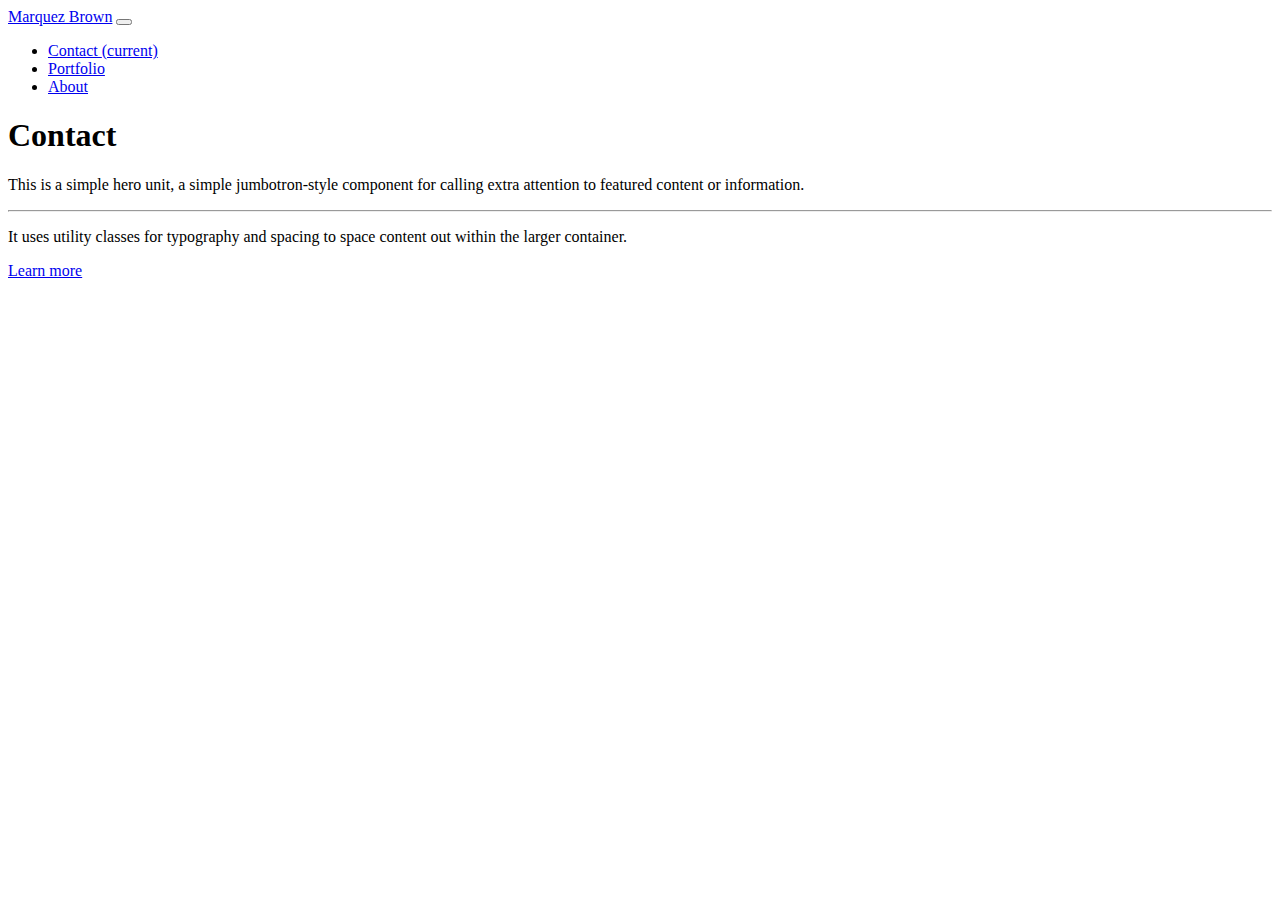
==== contact.html @ 1de23dea "added some padding and margins to jumbotron" ====
<!DOCTYPE html>

<html>
    <head>
        <meta charset="utf-8">
        <meta http-equiv="X-UA-Compatible" content="IE=edge">
        <title>Portfolio</title>
        <meta name="description" content="">
        <meta name="viewport" content="width=device-width, initial-scale=1">
        <link rel="stylesheet" href="https://cdn.jsdelivr.net/npm/bootstrap@4.5.3/dist/css/bootstrap.min.css" integrity="sha384-TX8t27EcRE3e/ihU7zmQxVncDAy5uIKz4rEkgIXeMed4M0jlfIDPvg6uqKI2xXr2" crossorigin="anonymous">
        <script src="https://code.jquery.com/jquery-3.5.1.slim.min.js" integrity="sha384-DfXdz2htPH0lsSSs5nCTpuj/zy4C+OGpamoFVy38MVBnE+IbbVYUew+OrCXaRkfj" crossorigin="anonymous"></script>
<script src="https://cdn.jsdelivr.net/npm/bootstrap@4.5.3/dist/js/bootstrap.bundle.min.js" integrity="sha384-ho+j7jyWK8fNQe+A12Hb8AhRq26LrZ/JpcUGGOn+Y7RsweNrtN/tE3MoK7ZeZDyx" crossorigin="anonymous"></script>
<link rel="stylesheet" href="style.css">
    </head>
    <body>
        <nav class="navbar navbar-expand-lg navbar-light bg-light">
            <a class="navbar-brand" href="./index.html">Marquez Brown</a>
            <button class="navbar-toggler" type="button" data-toggle="collapse" data-target="#navbarText" aria-controls="navbarText" aria-expanded="false" aria-label="Toggle navigation">
              <span class="navbar-toggler-icon"></span>
            </button>
            <div class="collapse navbar-collapse" id="navbarText">
              <ul class="navbar-nav ml-auto">
                <li class="nav-item active">
                  <a class="nav-link" href="./contact.html">Contact <span class="sr-only">(current)</span></a>
                </li>
                <li class="nav-item">
                  <a class="nav-link" href="./portfolio.html">Portfolio</a>
                </li>
                <li class="nav-item">
                  <a class="nav-link" href="./index.html">About</a>
                </li>
              </ul>
            </div>
          </nav>
        <div class="container">
            <div class="row">
                <div class="col-sm-8">
                    <div class="jumbotron">
                        <h1 class="display-4">Contact</h1>
                        <p class="lead">This is a simple hero unit, a simple jumbotron-style component for calling extra attention to featured content or information.</p>
                        <hr class="my-4">
                        <p>It uses utility classes for typography and spacing to space content out within the larger container.</p>
                        <a class="btn btn-primary btn-lg" href="#" role="button">Learn more</a>
                      </div>
                    
                    
                </div>
            </div>
        </div>
        
    </body>
</html>
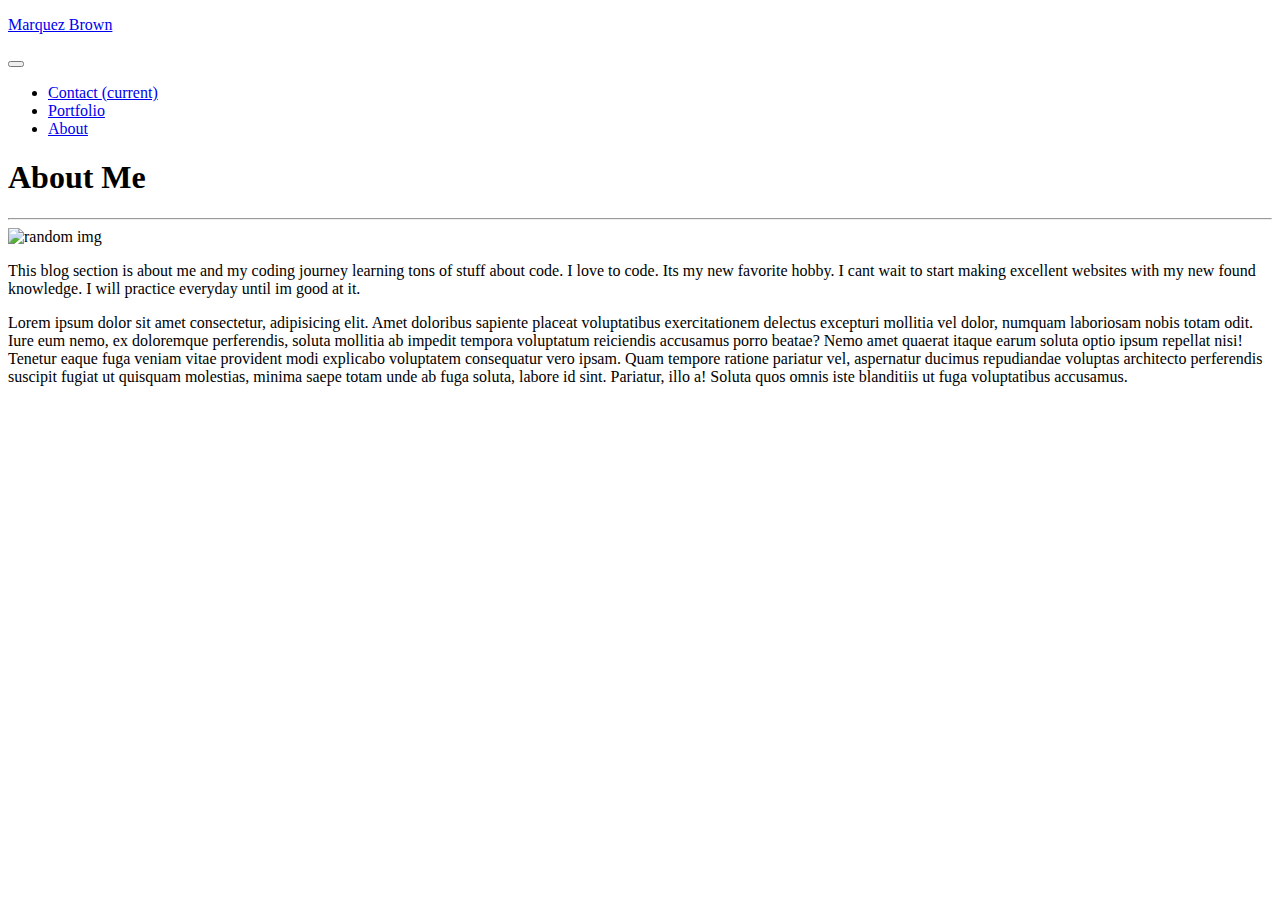
==== commit e97bf8de: "copied index to other html files" ====
--- a/contact.html
+++ b/contact.html
@@ -10,40 +10,59 @@
         <link rel="stylesheet" href="https://cdn.jsdelivr.net/npm/bootstrap@4.5.3/dist/css/bootstrap.min.css" integrity="sha384-TX8t27EcRE3e/ihU7zmQxVncDAy5uIKz4rEkgIXeMed4M0jlfIDPvg6uqKI2xXr2" crossorigin="anonymous">
         <script src="https://code.jquery.com/jquery-3.5.1.slim.min.js" integrity="sha384-DfXdz2htPH0lsSSs5nCTpuj/zy4C+OGpamoFVy38MVBnE+IbbVYUew+OrCXaRkfj" crossorigin="anonymous"></script>
 <script src="https://cdn.jsdelivr.net/npm/bootstrap@4.5.3/dist/js/bootstrap.bundle.min.js" integrity="sha384-ho+j7jyWK8fNQe+A12Hb8AhRq26LrZ/JpcUGGOn+Y7RsweNrtN/tE3MoK7ZeZDyx" crossorigin="anonymous"></script>
+<link rel="preconnect" href="https://fonts.gstatic.com">
+<link href="https://fonts.googleapis.com/css2?family=Playfair+Display:wght@700&display=swap" rel="stylesheet">
 <link rel="stylesheet" href="style.css">
     </head>
     <body>
-        <nav class="navbar navbar-expand-lg navbar-light bg-light">
-            <a class="navbar-brand" href="./index.html">Marquez Brown</a>
+        <nav class="navbar navbar-expand-lg navbar-light bg-light" class="mb-5">
+            <a class="navbar-brand" href="./index.html"><p class="text-white bg-info" id="name">Marquez Brown</p></a>
             <button class="navbar-toggler" type="button" data-toggle="collapse" data-target="#navbarText" aria-controls="navbarText" aria-expanded="false" aria-label="Toggle navigation">
               <span class="navbar-toggler-icon"></span>
             </button>
             <div class="collapse navbar-collapse" id="navbarText">
               <ul class="navbar-nav ml-auto">
-                <li class="nav-item active">
+                <li class="nav-item">
                   <a class="nav-link" href="./contact.html">Contact <span class="sr-only">(current)</span></a>
                 </li>
                 <li class="nav-item">
                   <a class="nav-link" href="./portfolio.html">Portfolio</a>
                 </li>
-                <li class="nav-item">
+                <li class="nav-item active">
                   <a class="nav-link" href="./index.html">About</a>
                 </li>
               </ul>
             </div>
           </nav>
-        <div class="container">
+          <!-- Jumbotron -->
+        <div class="container pt-5 mt-5 pl-3 ml-3">
+          <!-- Jumbotron row and col -->
             <div class="row">
-                <div class="col-sm-8">
-                    <div class="jumbotron">
-                        <h1 class="display-4">Contact</h1>
-                        <p class="lead">This is a simple hero unit, a simple jumbotron-style component for calling extra attention to featured content or information.</p>
+                <div class="col-sm-9">
+                    <div class="jumbotron bg-white">
+                        <h1 class="display-4 text-info">About Me</h1>
                         <hr class="my-4">
-                        <p>It uses utility classes for typography and spacing to space content out within the larger container.</p>
-                        <a class="btn btn-primary btn-lg" href="#" role="button">Learn more</a>
+                        <!-- img row -->
+                        <div class="row">
+                        <div class="col-md-12">
+                        <img src="http://placeimg.com/150/150/any" alt="random img" class="thumbnail">
+                      
+                         <p class="text-wrap">This blog section is about me and my coding journey learning tons of stuff about code.  I love to code.  Its my new favorite hobby.  I cant wait to start making excellent websites with my new found knowledge.  I will practice everyday until im good at it.</p>
+                         <p>Lorem ipsum dolor sit amet consectetur, adipisicing elit. Amet doloribus sapiente placeat voluptatibus exercitationem delectus excepturi mollitia vel dolor, numquam laboriosam nobis totam odit. Iure eum nemo, ex doloremque perferendis, soluta mollitia ab impedit tempora voluptatum reiciendis accusamus porro beatae? Nemo amet quaerat itaque earum soluta optio ipsum repellat nisi! Tenetur eaque fuga veniam vitae provident modi explicabo voluptatem consequatur vero ipsam. Quam tempore ratione pariatur vel, aspernatur ducimus repudiandae voluptas architecto perferendis suscipit fugiat ut quisquam molestias, minima saepe totam unde ab fuga soluta, labore id sint. Pariatur, illo a! Soluta quos omnis iste blanditiis ut fuga voluptatibus accusamus.</p>
+                        </div>
                       </div>
-                    
-                    
+                      </div>
+                      <!-- text row -->
+                      
+                     
+
+                        </div>
+                      </div>
+
+                        
+                    </div>
+                    </div>
+                      </div>
                 </div>
             </div>
         </div>
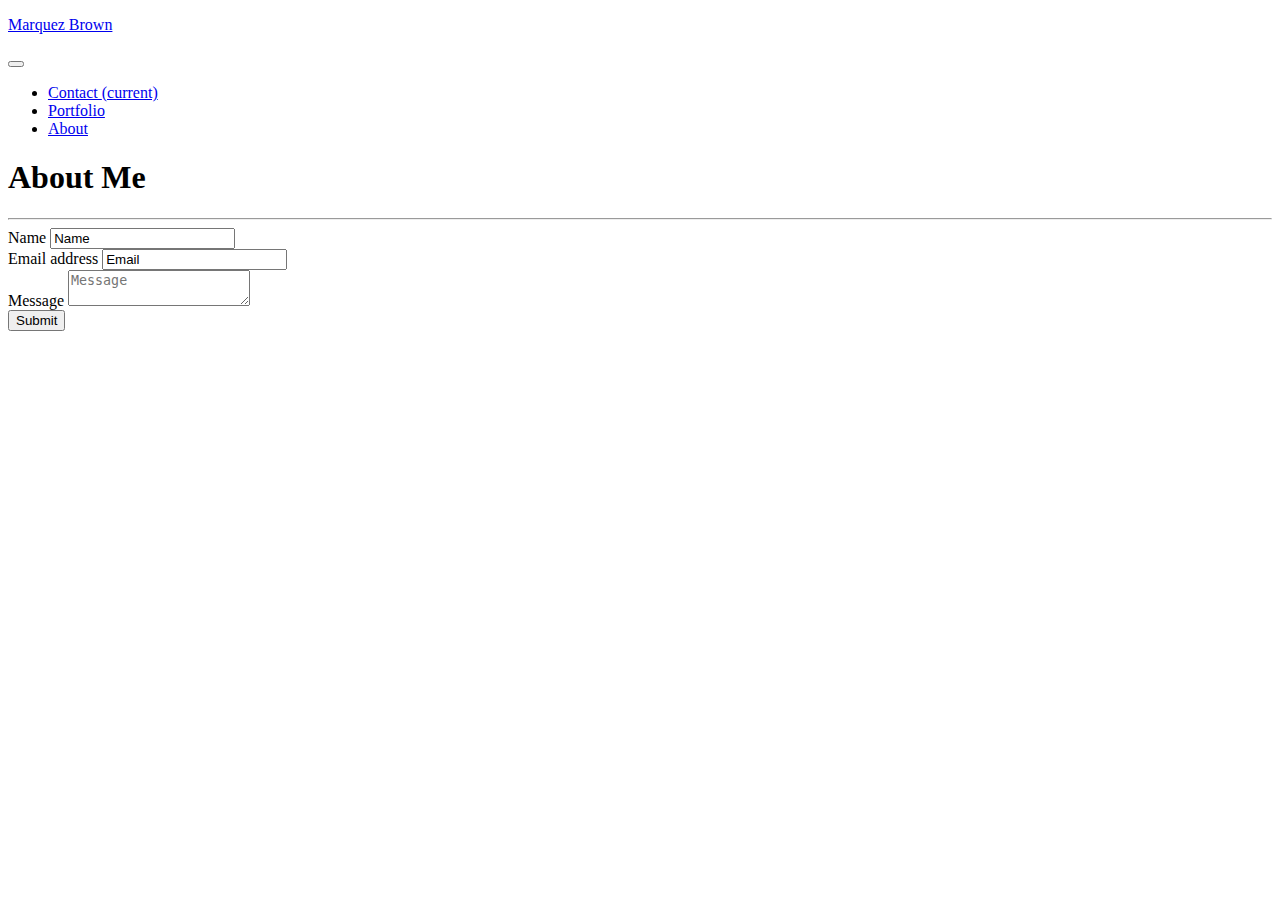
==== commit 4a471be6: "added form field for contact, added active links" ====
--- a/contact.html
+++ b/contact.html
@@ -22,13 +22,13 @@
             </button>
             <div class="collapse navbar-collapse" id="navbarText">
               <ul class="navbar-nav ml-auto">
-                <li class="nav-item">
+                <li class="nav-item active">
                   <a class="nav-link" href="./contact.html">Contact <span class="sr-only">(current)</span></a>
                 </li>
                 <li class="nav-item">
                   <a class="nav-link" href="./portfolio.html">Portfolio</a>
                 </li>
-                <li class="nav-item active">
+                <li class="nav-item">
                   <a class="nav-link" href="./index.html">About</a>
                 </li>
               </ul>
@@ -42,13 +42,31 @@
                     <div class="jumbotron bg-white">
                         <h1 class="display-4 text-info">About Me</h1>
                         <hr class="my-4">
-                        <!-- img row -->
-                        <div class="row">
-                        <div class="col-md-12">
-                        <img src="http://placeimg.com/150/150/any" alt="random img" class="thumbnail">
-                      
-                         <p class="text-wrap">This blog section is about me and my coding journey learning tons of stuff about code.  I love to code.  Its my new favorite hobby.  I cant wait to start making excellent websites with my new found knowledge.  I will practice everyday until im good at it.</p>
-                         <p>Lorem ipsum dolor sit amet consectetur, adipisicing elit. Amet doloribus sapiente placeat voluptatibus exercitationem delectus excepturi mollitia vel dolor, numquam laboriosam nobis totam odit. Iure eum nemo, ex doloremque perferendis, soluta mollitia ab impedit tempora voluptatum reiciendis accusamus porro beatae? Nemo amet quaerat itaque earum soluta optio ipsum repellat nisi! Tenetur eaque fuga veniam vitae provident modi explicabo voluptatem consequatur vero ipsam. Quam tempore ratione pariatur vel, aspernatur ducimus repudiandae voluptas architecto perferendis suscipit fugiat ut quisquam molestias, minima saepe totam unde ab fuga soluta, labore id sint. Pariatur, illo a! Soluta quos omnis iste blanditiis ut fuga voluptatibus accusamus.</p>
+                        <!-- Form -->
+                        <!-- Name -->
+                        <form class="needs-validation" novalidate>
+                          <div class="form-row">
+                            <div class="col-9">
+                              <label for="validationCustom01">Name</label>
+                              <input type="text" class="form-control" id="validationCustom01" value="Name" >
+                              <div class="valid-feedback">
+                              </div>
+                              <!-- Email -->
+                              <div class="form-group">
+                                <label for="exampleInputEmail1">Email address</label>
+                                <input type="email" class="form-control" id="exampleInputEmail1" aria-describedby="emailHelp" value="Email">
+                                <small id="emailHelp" class="form-text text-muted"> </small>
+                                <!-- Message box -->
+                                <div class="mb-3">
+                                  <label for="validationTextarea">Message</label>
+                                  <textarea class="form-control" id="validationTextarea" placeholder="Message"></textarea>
+                                  <div class="invalid-feedback">
+                                  </div>
+                              </div>
+                              <!-- Submit Button -->
+                              <button class="btn btn-primary btn btn-info" type="submit">Submit</button>
+                            </div>
+                          </div>
                         </div>
                       </div>
                       </div>
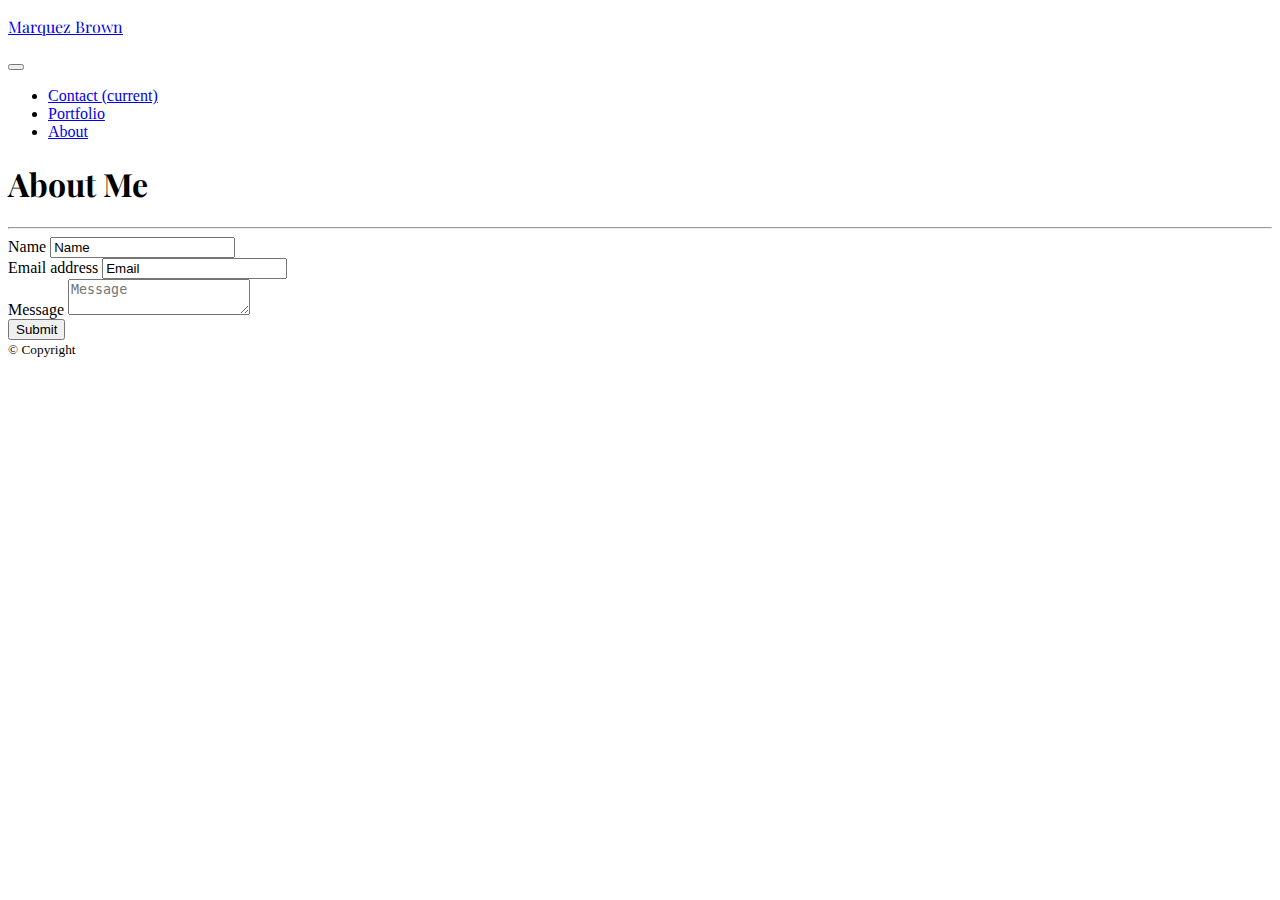
==== commit adf31ef0: "added margins to photos in portfolio, added footer to html, added id to about me pic" ====
--- a/contact.html
+++ b/contact.html
@@ -38,7 +38,7 @@
         <div class="container pt-5 mt-5 pl-3 ml-3">
           <!-- Jumbotron row and col -->
             <div class="row">
-                <div class="col-sm-9">
+                <div class="col-sm-10">
                     <div class="jumbotron bg-white">
                         <h1 class="display-4 text-info">About Me</h1>
                         <hr class="my-4">
@@ -84,6 +84,10 @@
                 </div>
             </div>
         </div>
-        
+        <footer id="sticky-footer" class="py-4 bg-dark text-white-50">
+          <div class="container text-center">
+            <small>&copy Copyright</small>
+          </div>
+        </footer>
     </body>
 </html>--- a/style.css
+++ b/style.css
@@ -0,0 +1,14 @@
+body {background-image: url(./Assets/Images/stretchbaby.png) ;
+}
+
+#profpic {float: left;
+    margin-right: 5%;
+    margin-left: 3%;
+}
+h1 {
+    font-family: 'Playfair Display', serif;
+    
+}
+#name {
+    font-family: 'Playfair Display', serif;
+}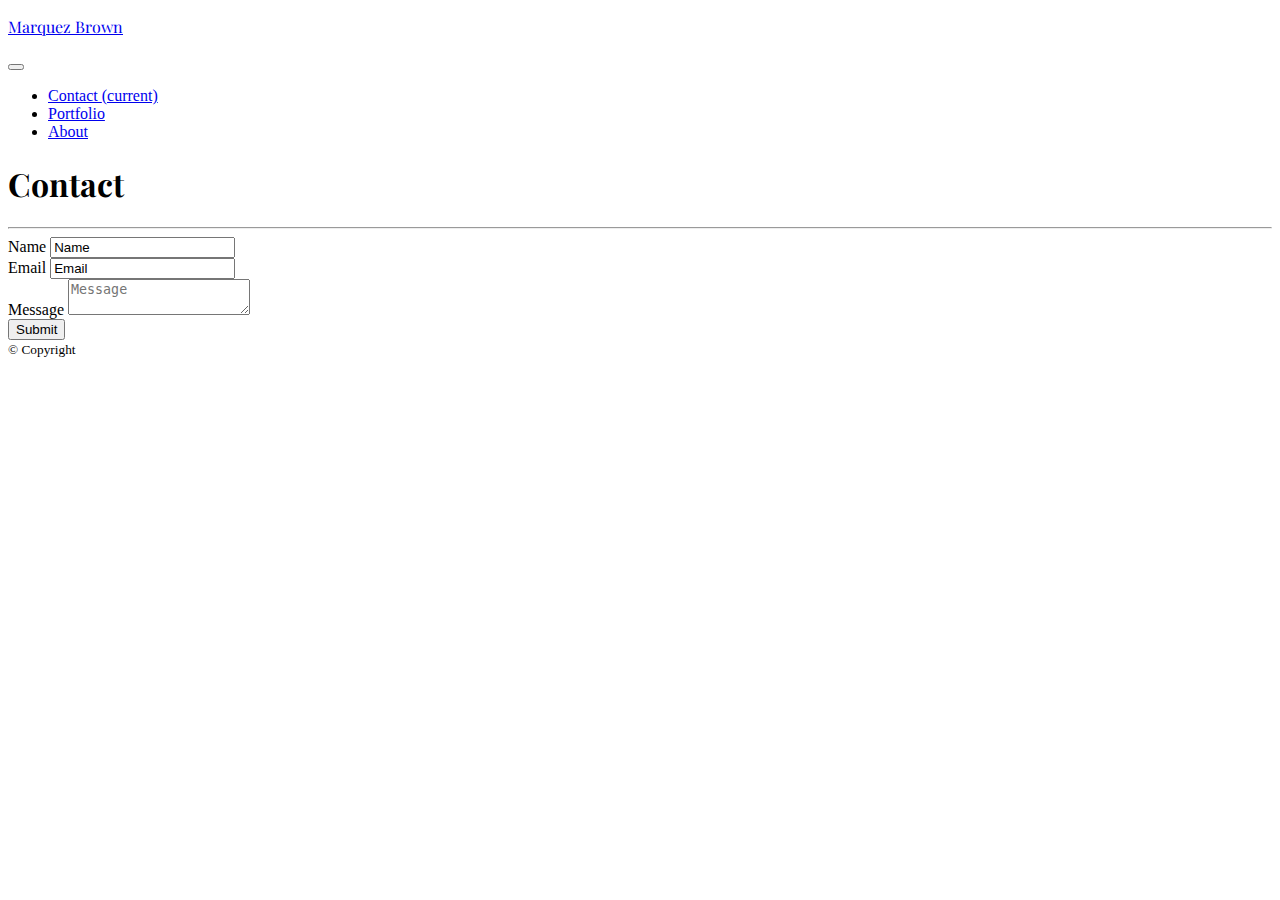
==== commit bbbd63ec: "changed some spacing in contact to better match hw demo pics, added main tags to html, started readm" ====
--- a/contact.html
+++ b/contact.html
@@ -40,7 +40,7 @@
             <div class="row">
                 <div class="col-sm-10">
                     <div class="jumbotron bg-white">
-                        <h1 class="display-4 text-info">About Me</h1>
+                        <h1 class="display-4 text-info">Contact</h1>
                         <hr class="my-4">
                         <!-- Form -->
                         <!-- Name -->
@@ -52,19 +52,19 @@
                               <div class="valid-feedback">
                               </div>
                               <!-- Email -->
-                              <div class="form-group">
-                                <label for="exampleInputEmail1">Email address</label>
+                              <div class="form-group pt-3">
+                                <label for="exampleInputEmail1">Email</label>
                                 <input type="email" class="form-control" id="exampleInputEmail1" aria-describedby="emailHelp" value="Email">
                                 <small id="emailHelp" class="form-text text-muted"> </small>
                                 <!-- Message box -->
-                                <div class="mb-3">
+                                <div class="mb-3 pt-3">
                                   <label for="validationTextarea">Message</label>
                                   <textarea class="form-control" id="validationTextarea" placeholder="Message"></textarea>
                                   <div class="invalid-feedback">
                                   </div>
                               </div>
                               <!-- Submit Button -->
-                              <button class="btn btn-primary btn btn-info" type="submit">Submit</button>
+                              <button class="btn btn-primary btn btn-info btn-lg" type="submit">Submit</button>
                             </div>
                           </div>
                         </div>
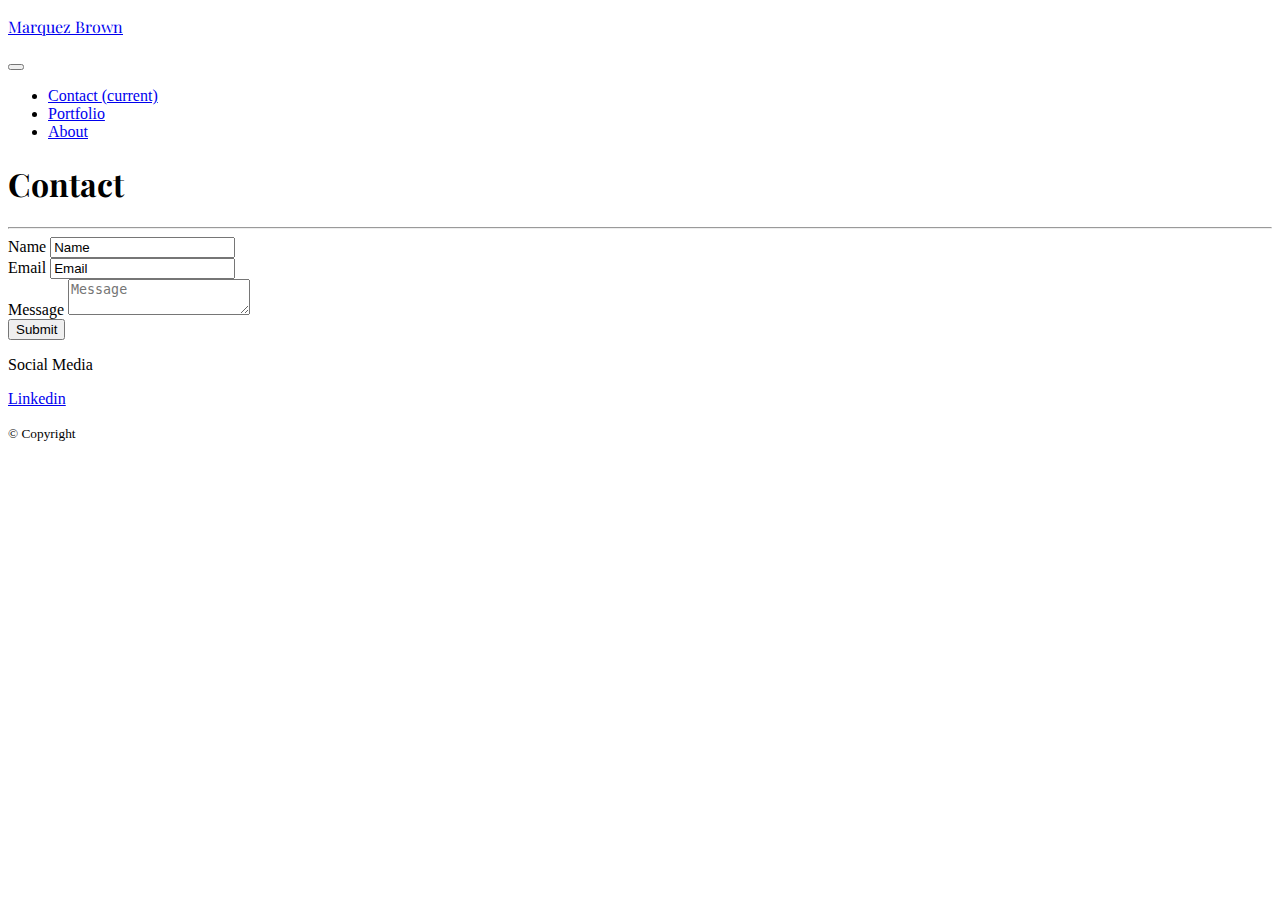
==== commit 11a883c4: "added new photos, prof pic, added social media to footer" ====
--- a/contact.html
+++ b/contact.html
@@ -86,7 +86,15 @@
         </div>
         <footer id="sticky-footer" class="py-4 bg-dark text-white-50">
           <div class="container text-center">
-            <small>&copy Copyright</small>
+            <div class="row">
+              <div class="col-md-12">
+              <div class="pull-right">
+                <p>Social Media</p>
+                <p><a href="www.linkedin.com/in/marquezbrown">Linkedin</a></p>
+                <small>&copy Copyright</small>
+              </div>
+            </div>
+            </div>
           </div>
         </footer>
     </body>
